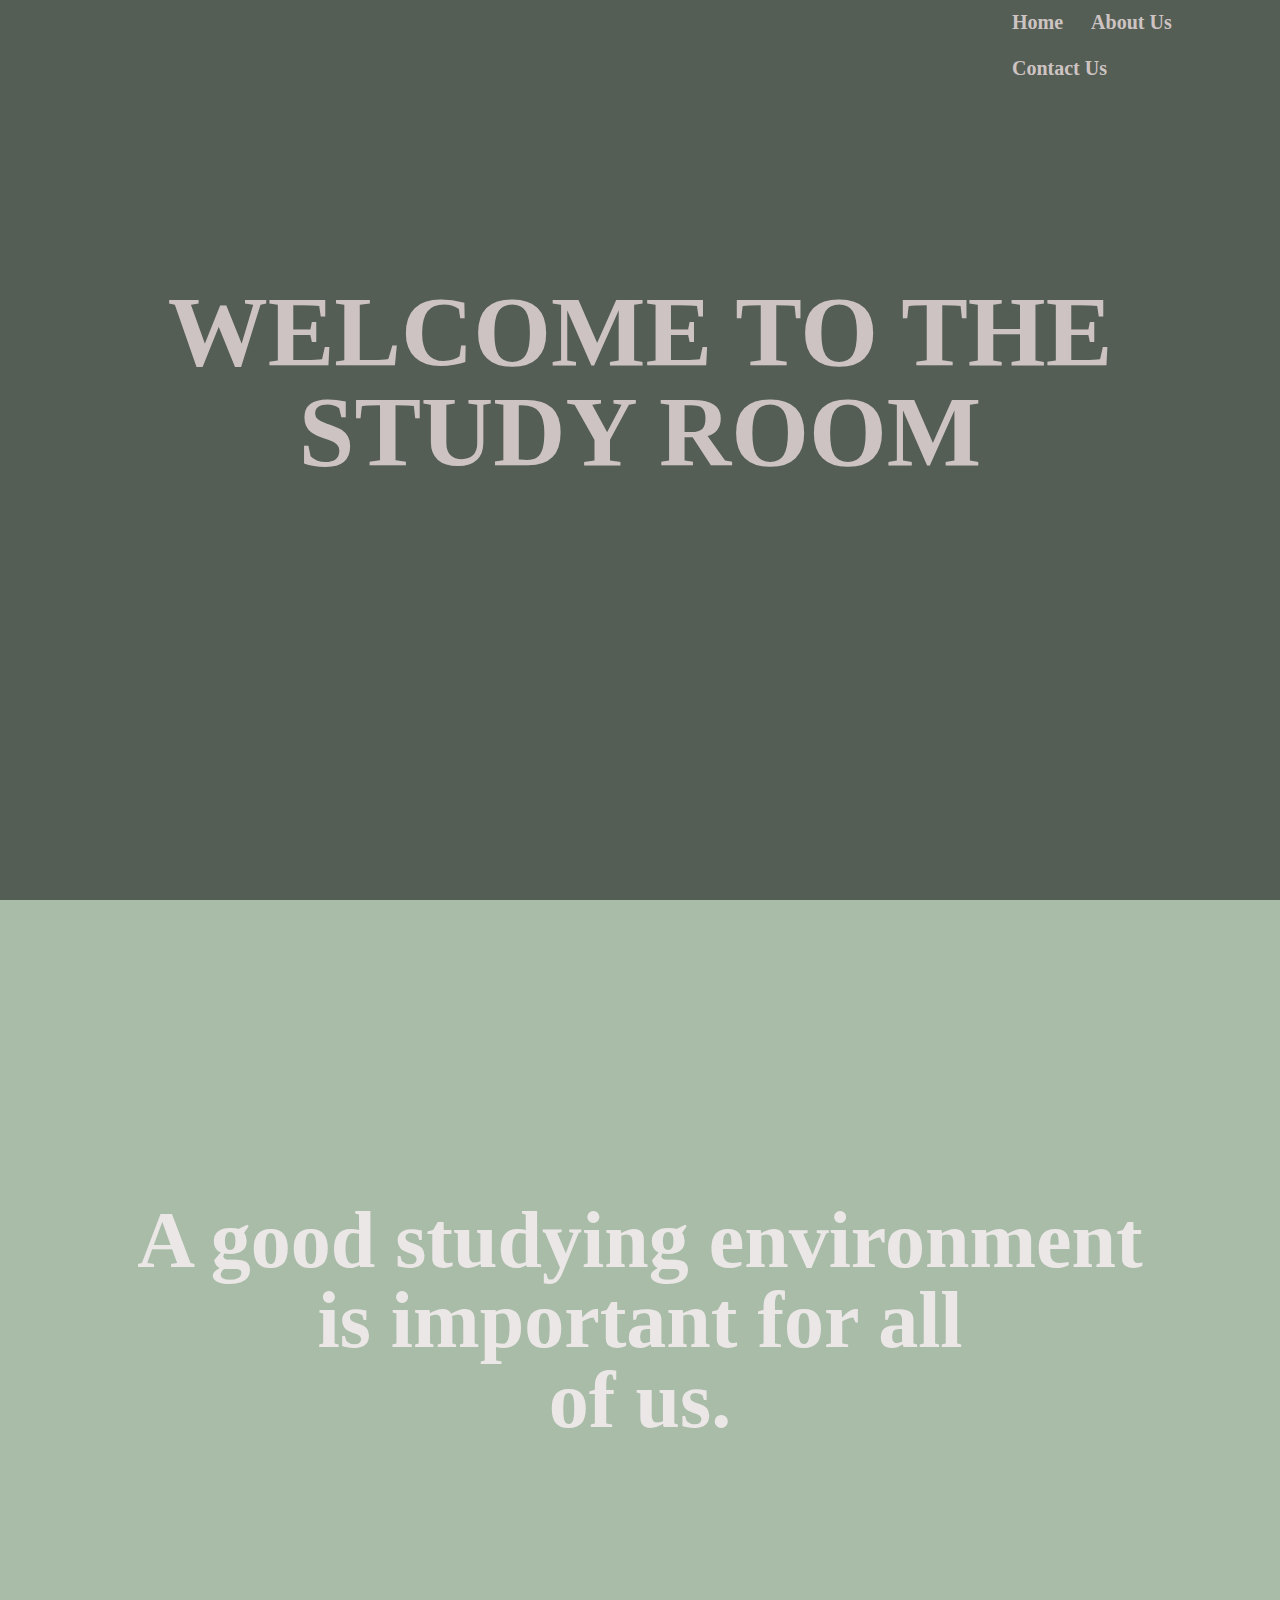
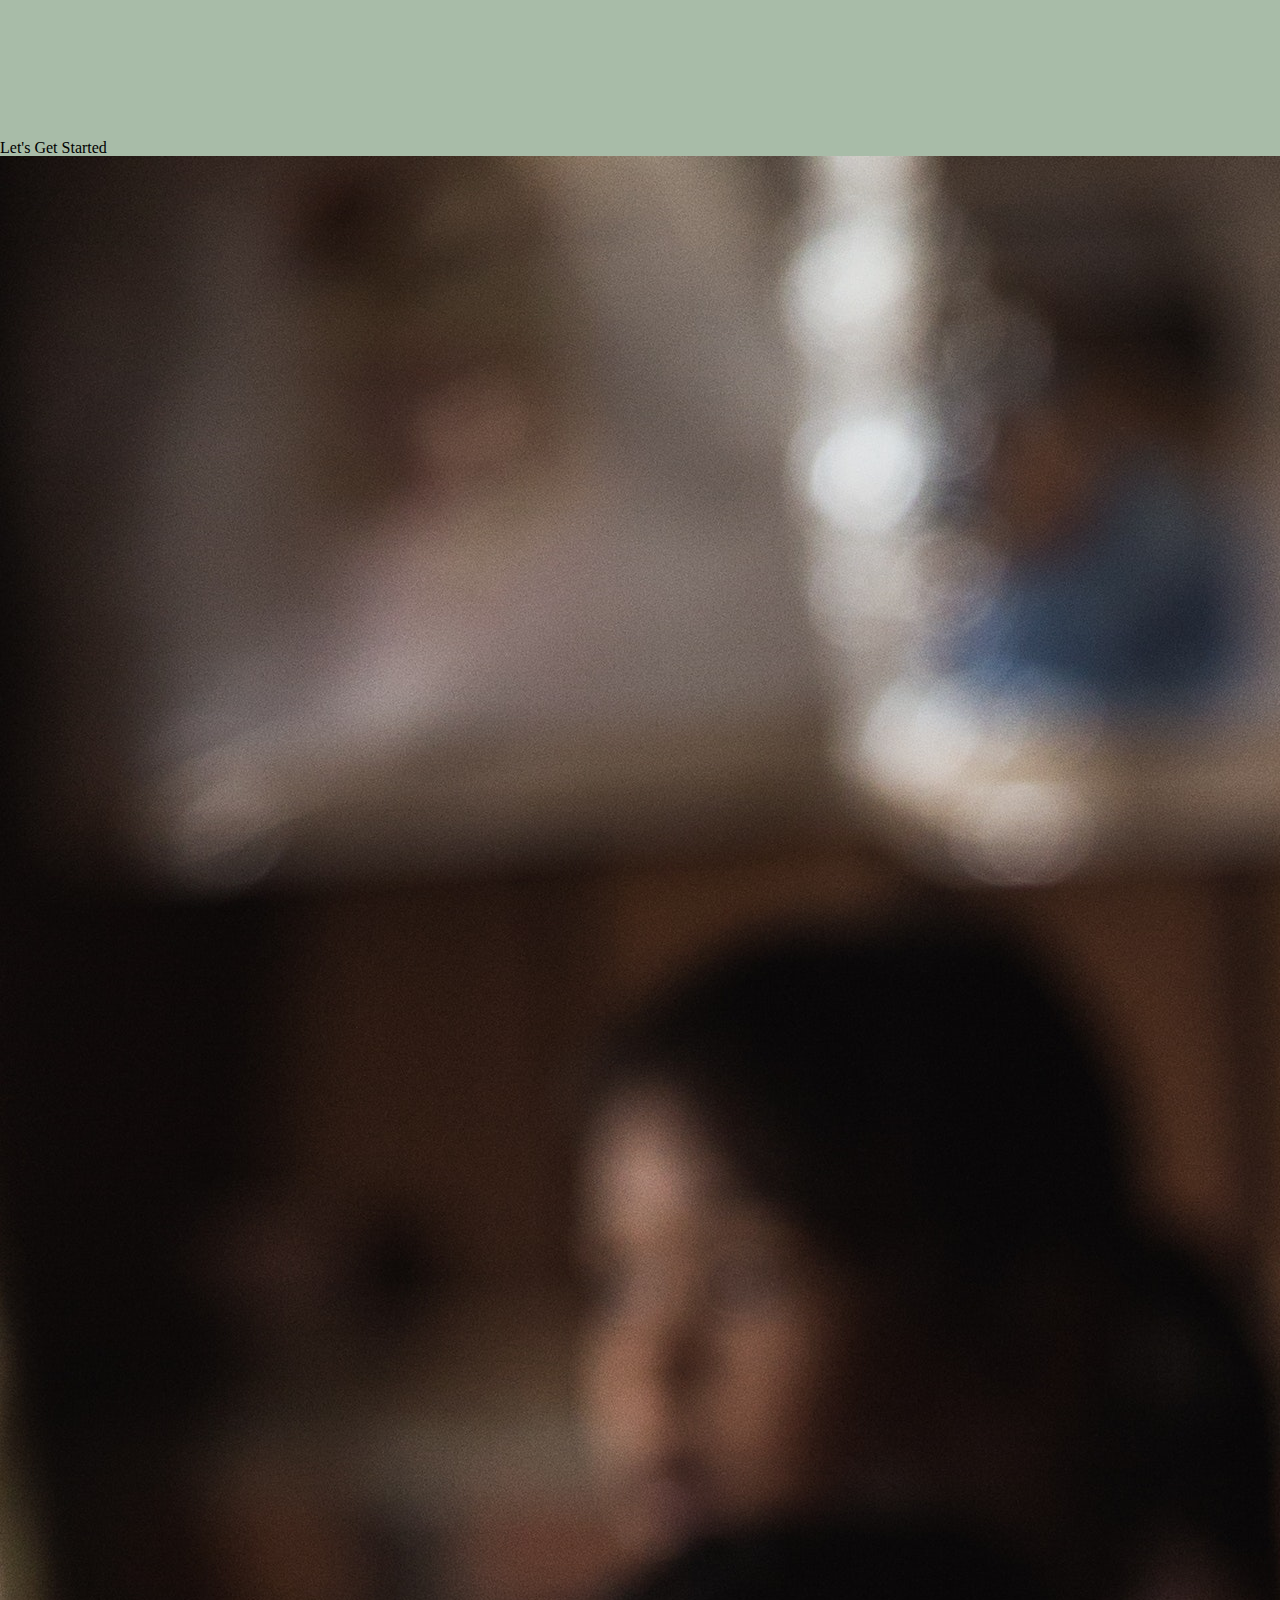
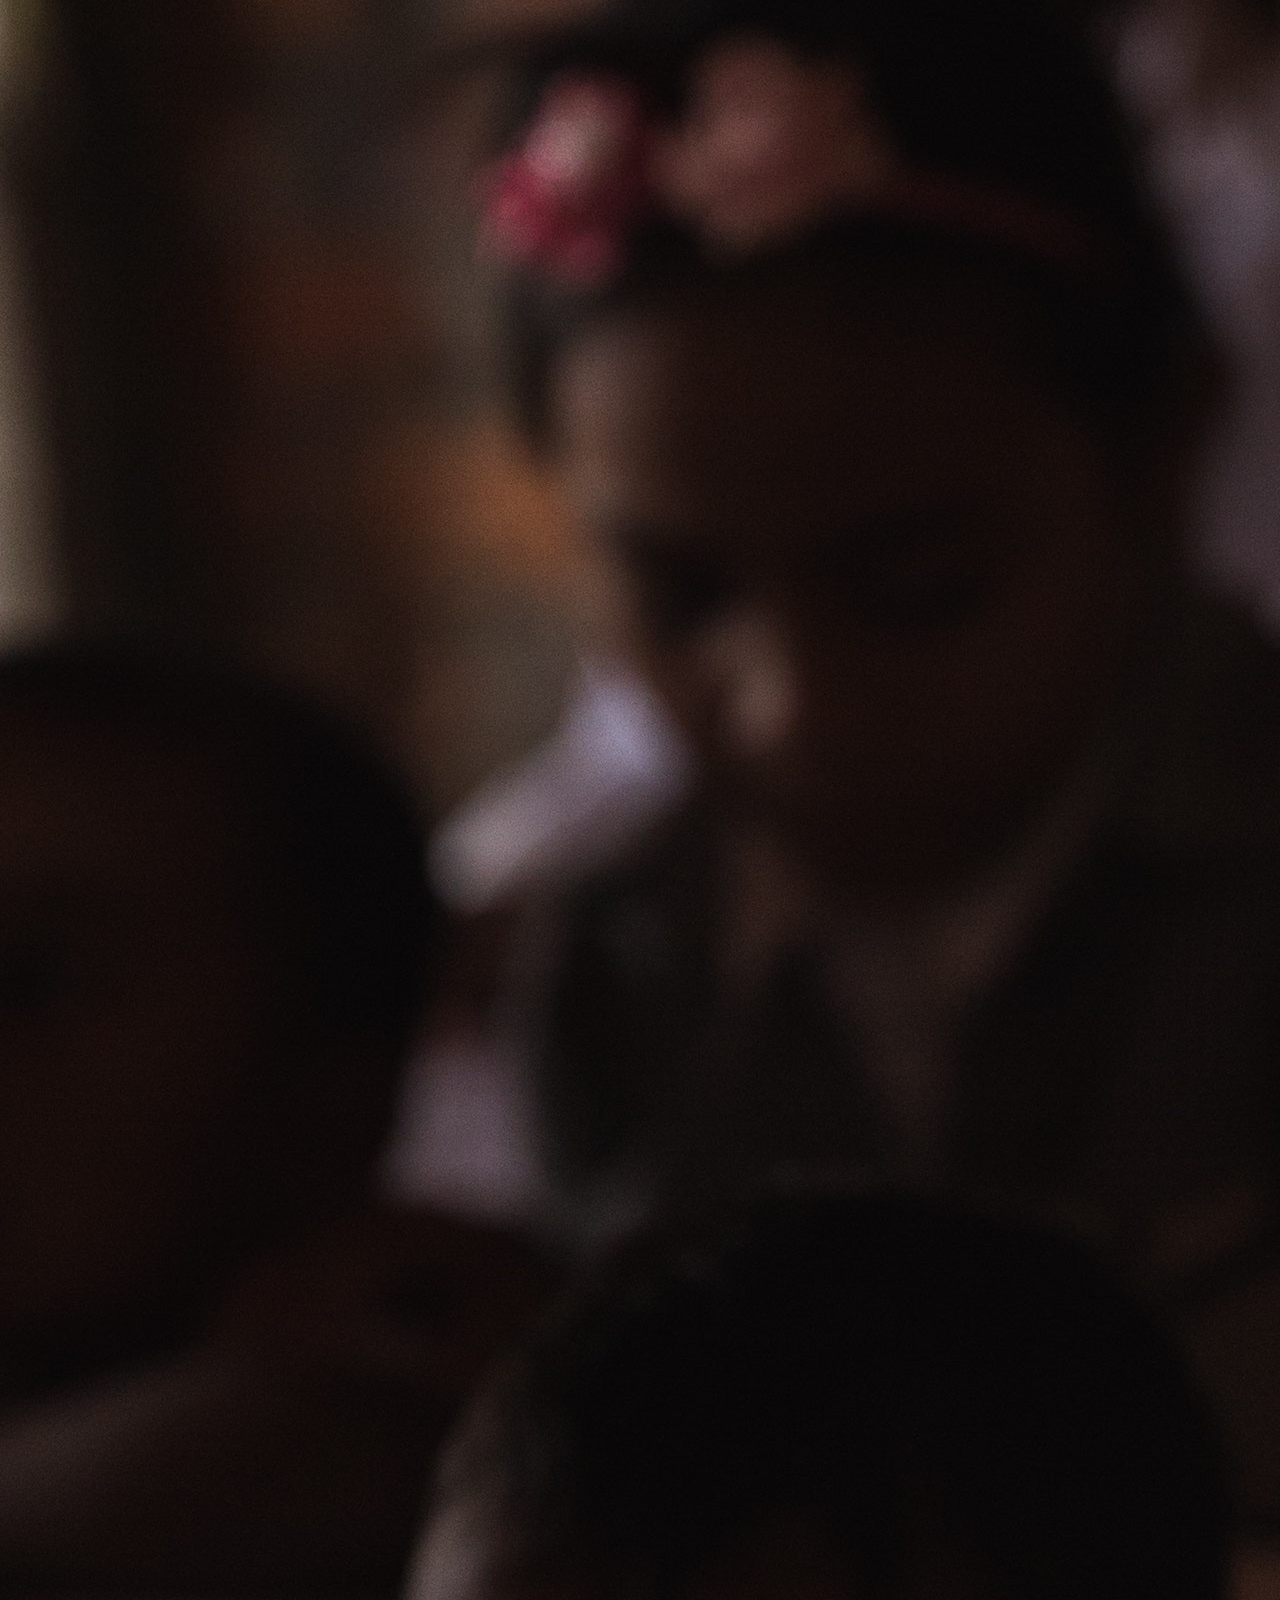
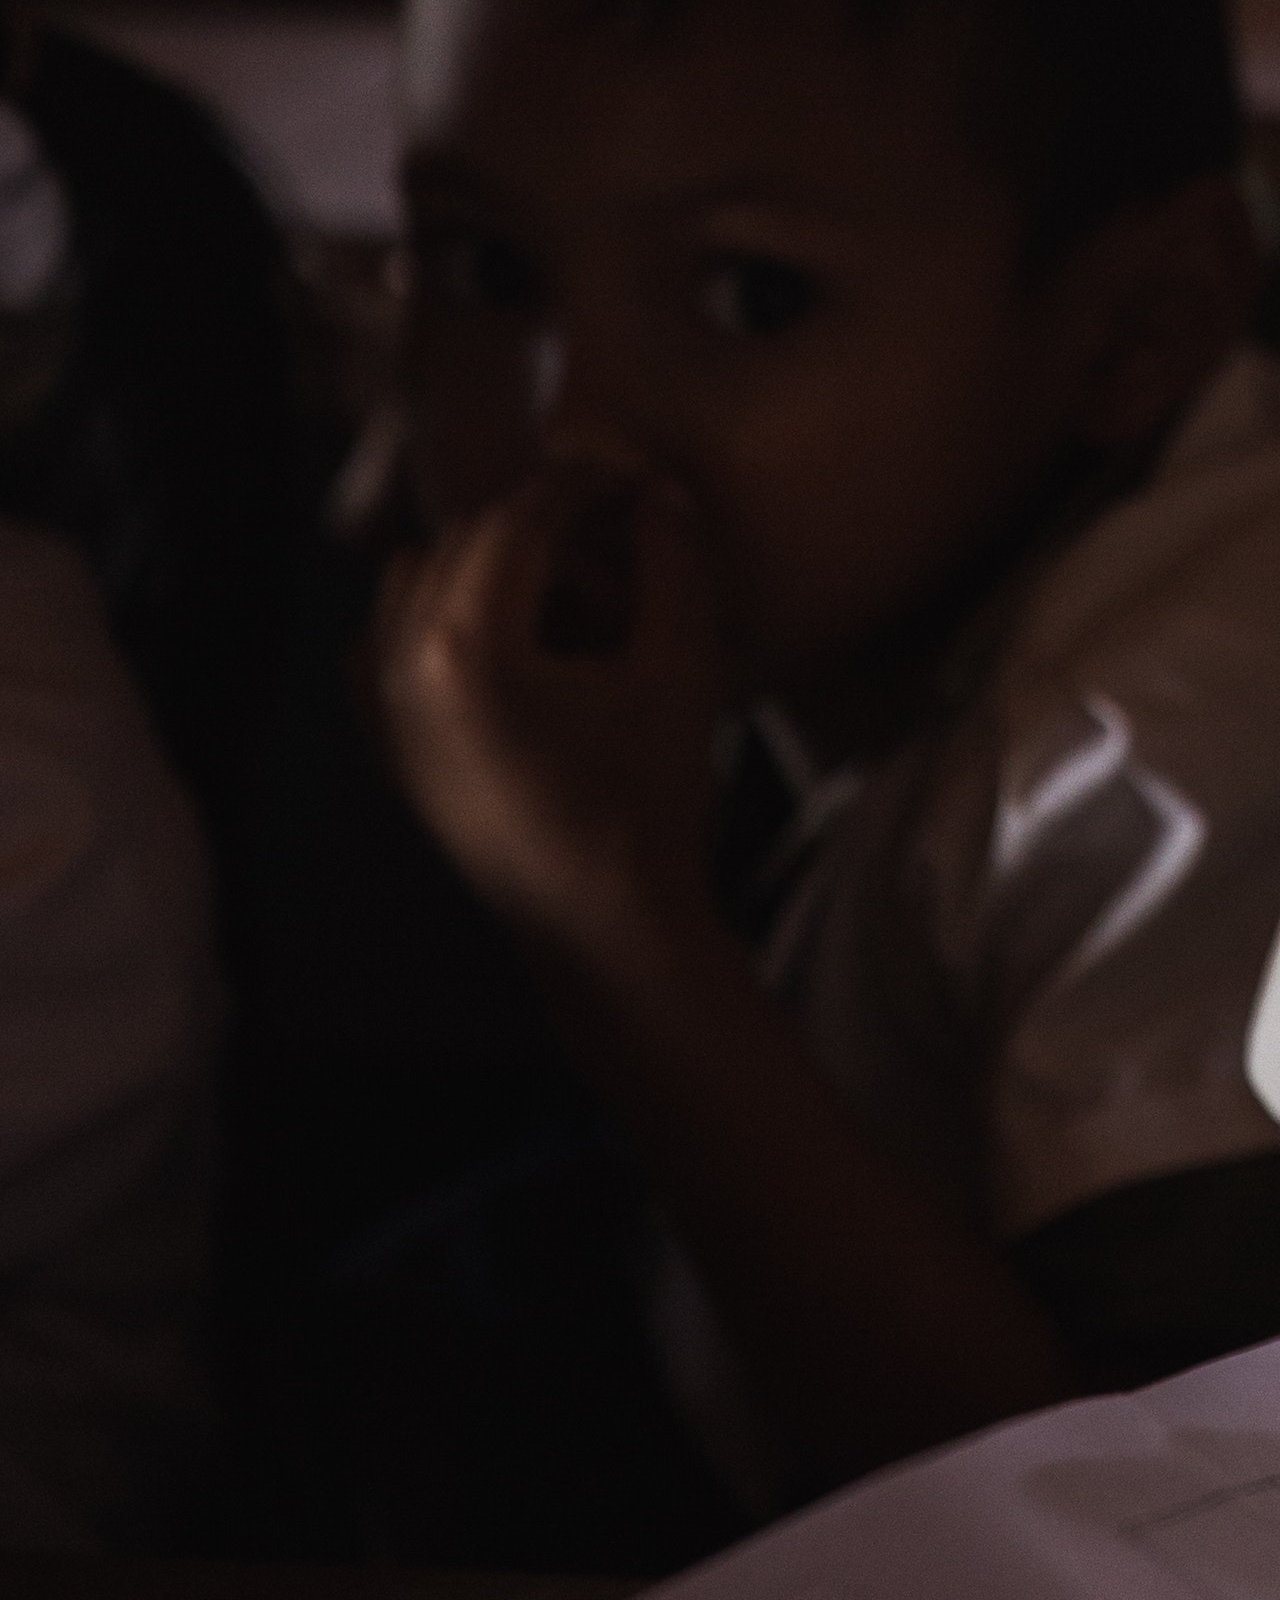
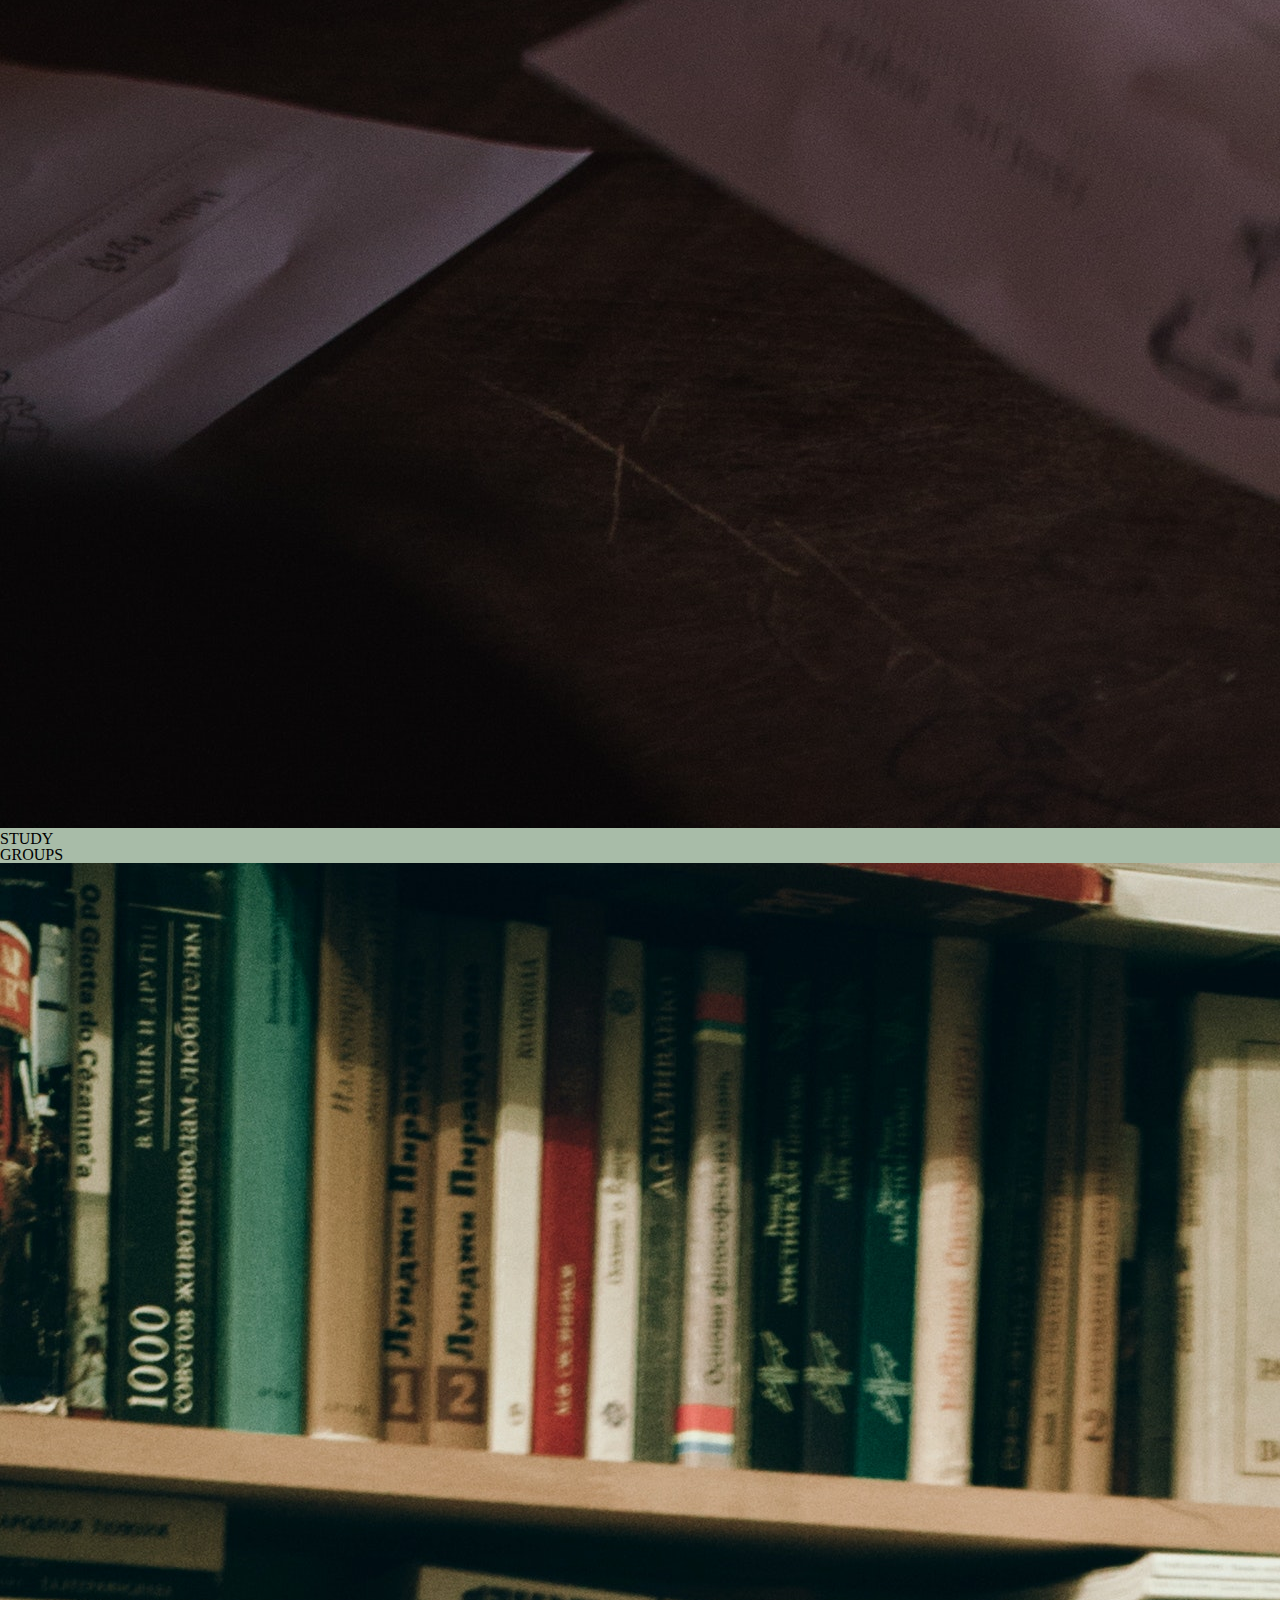
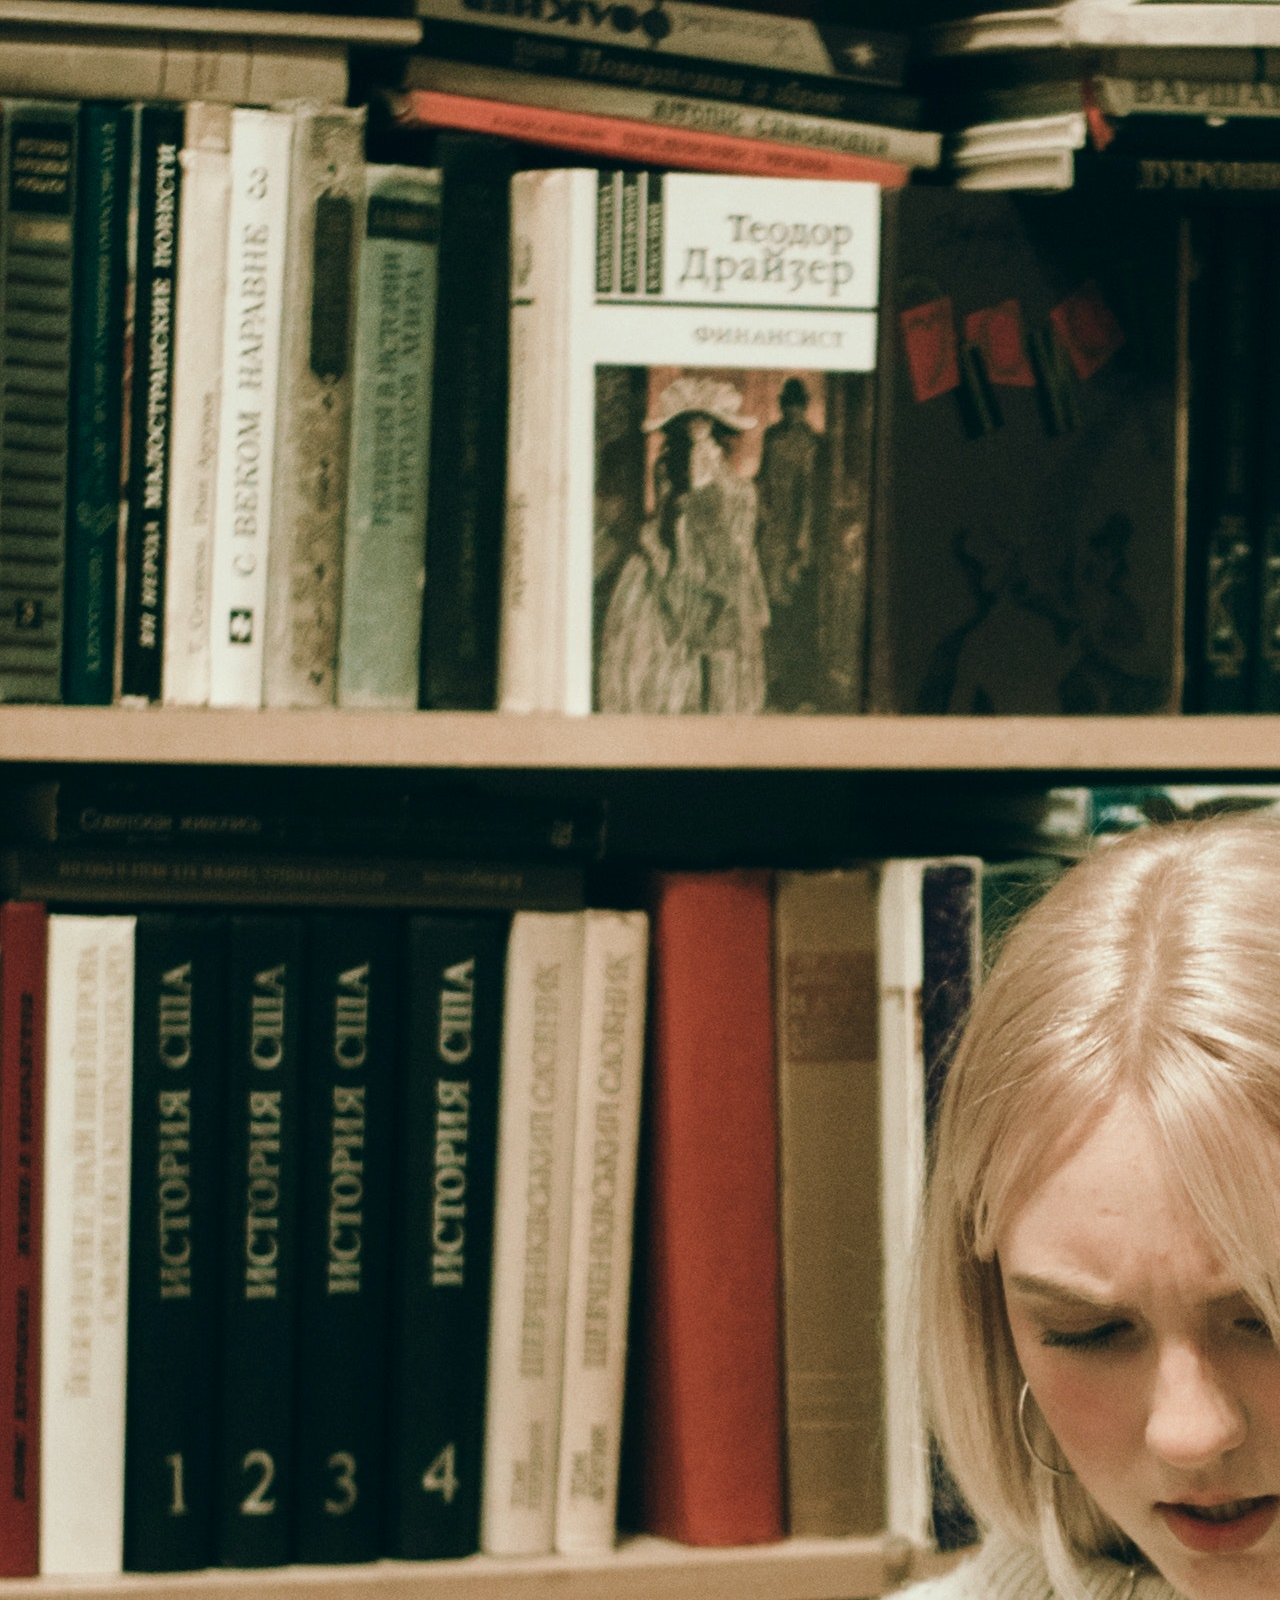
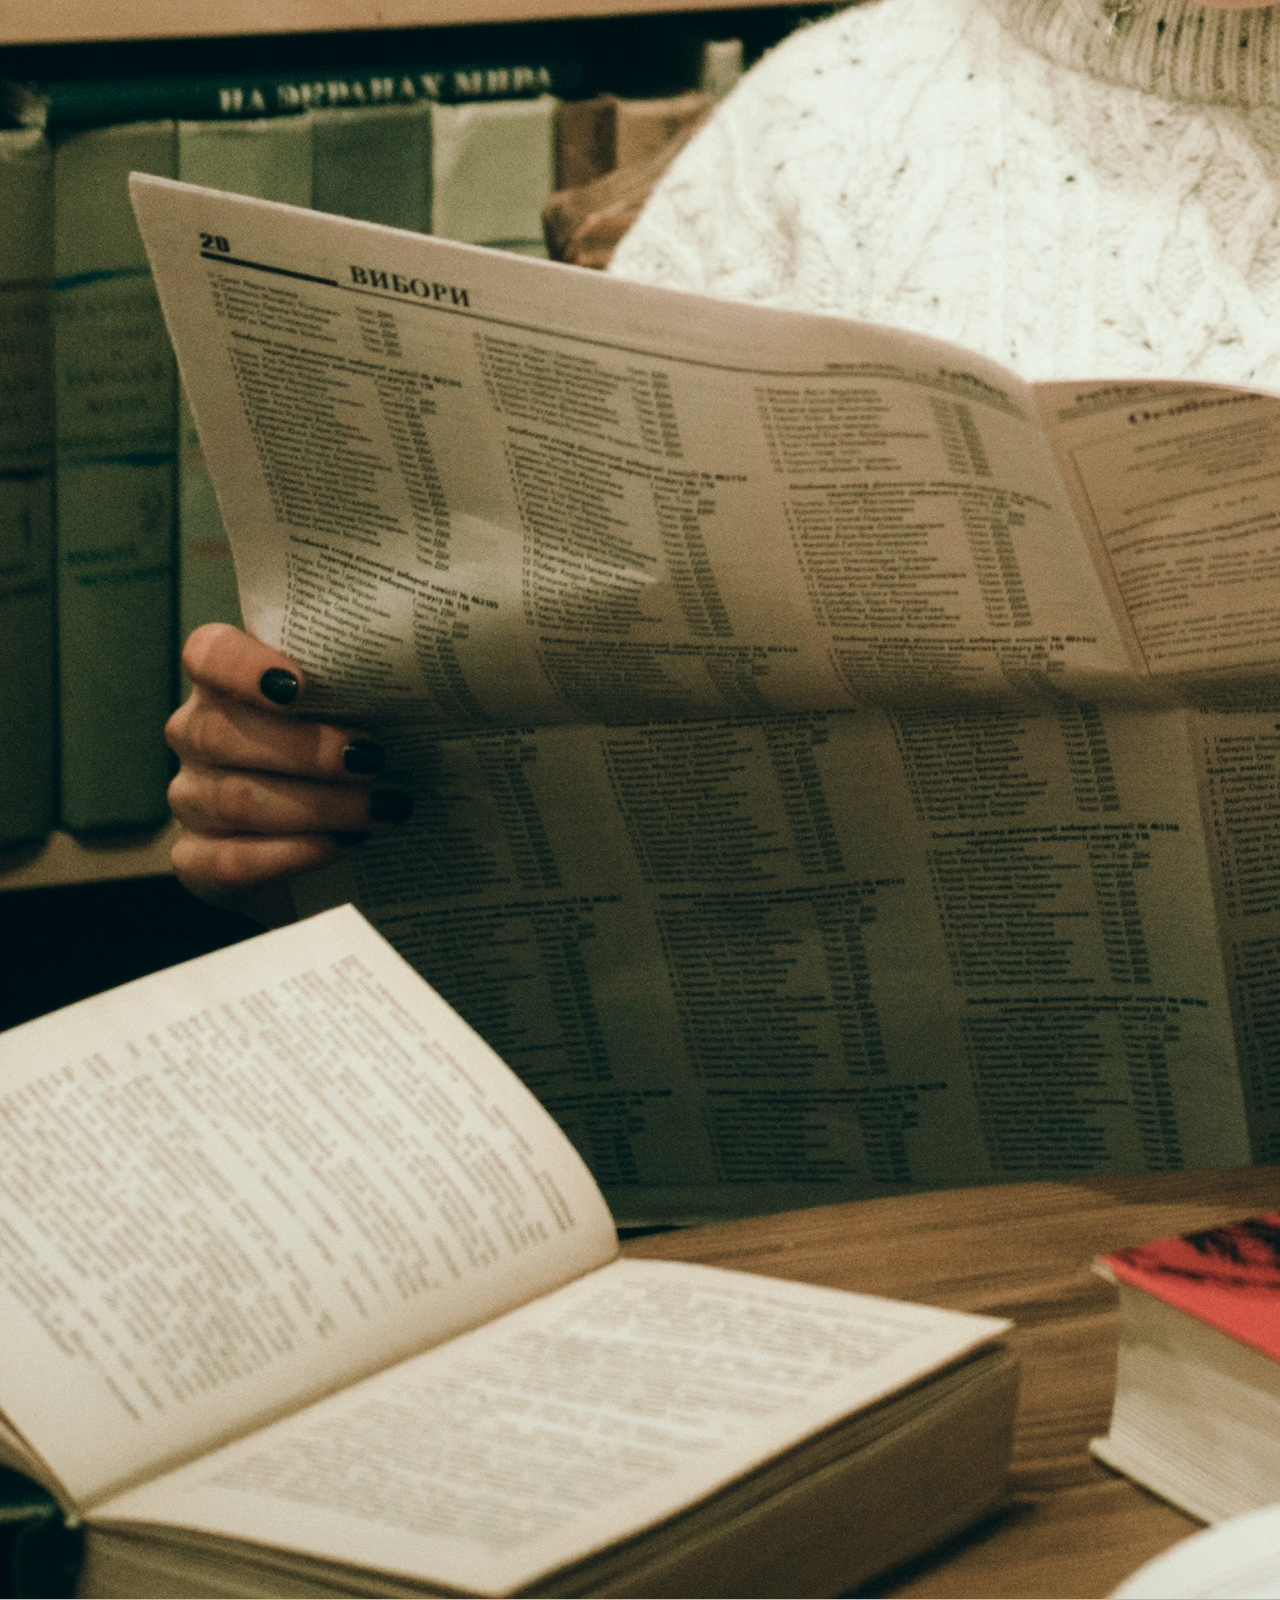
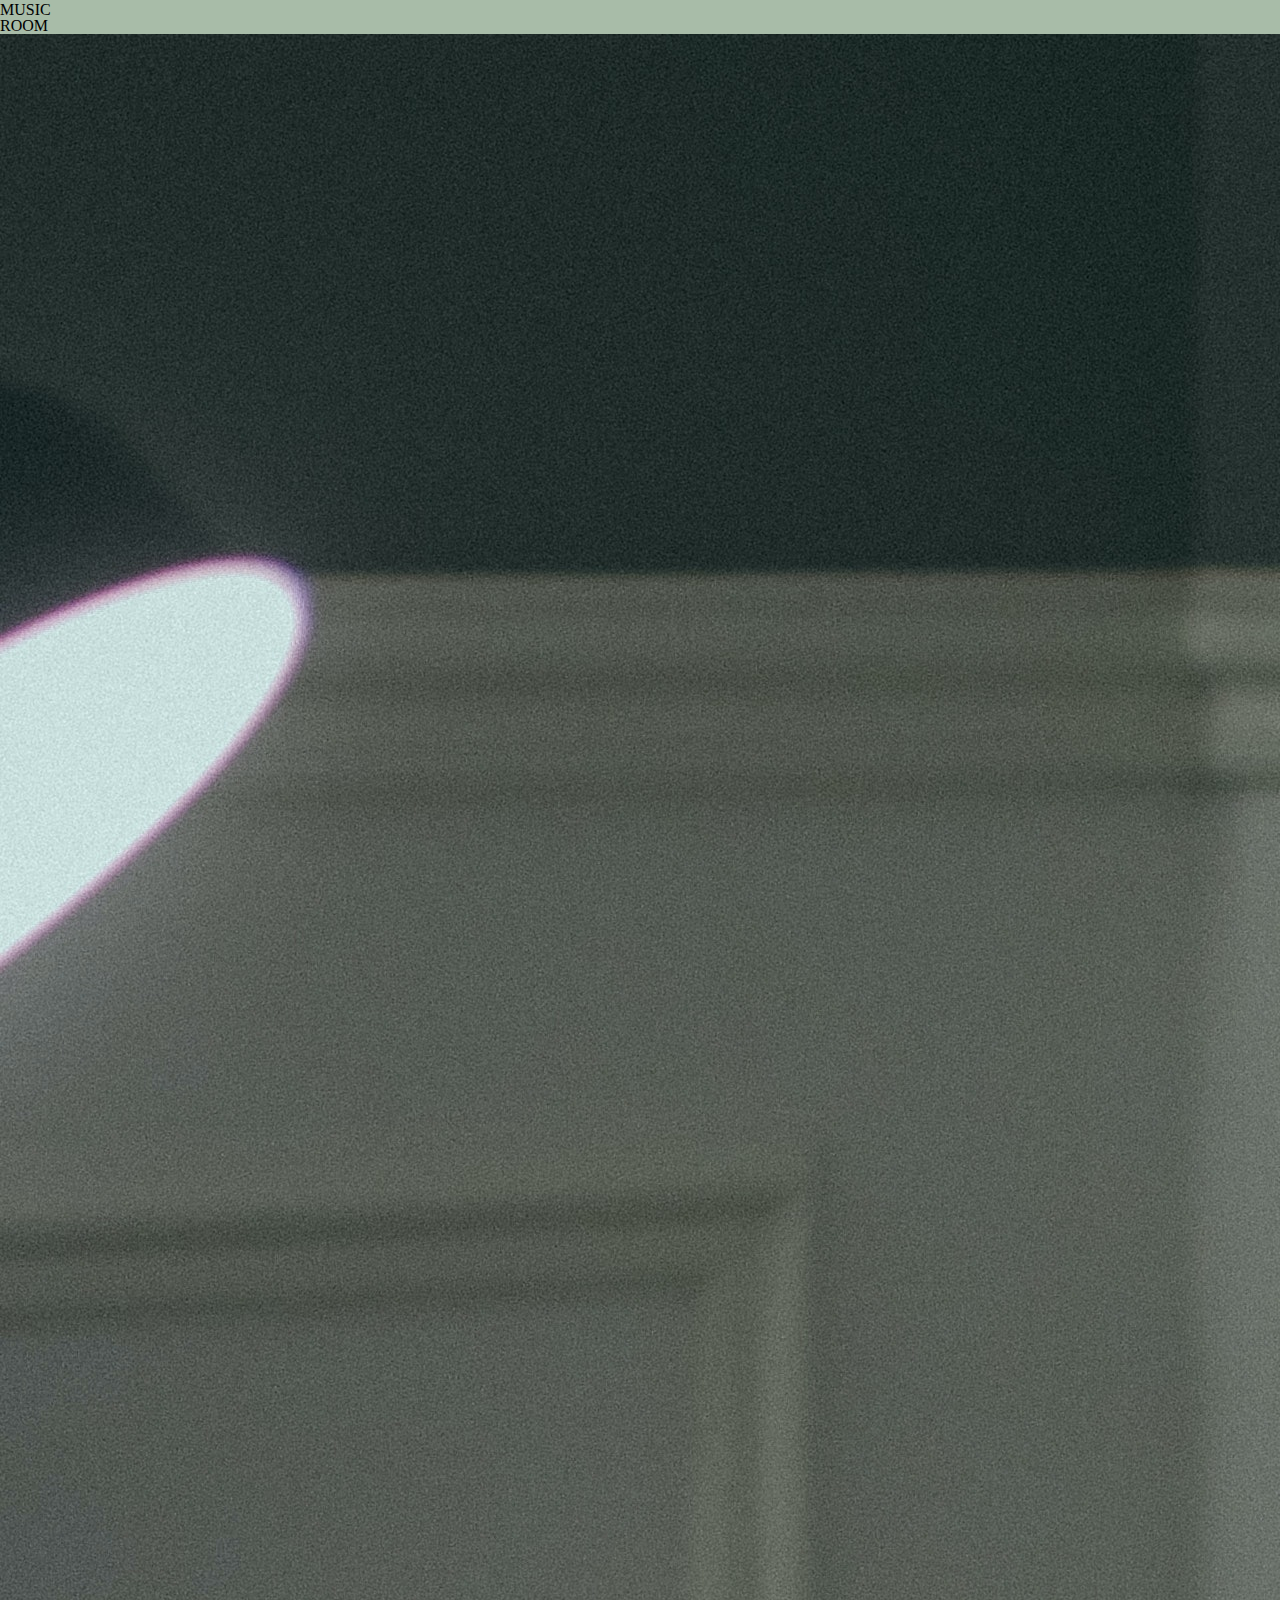
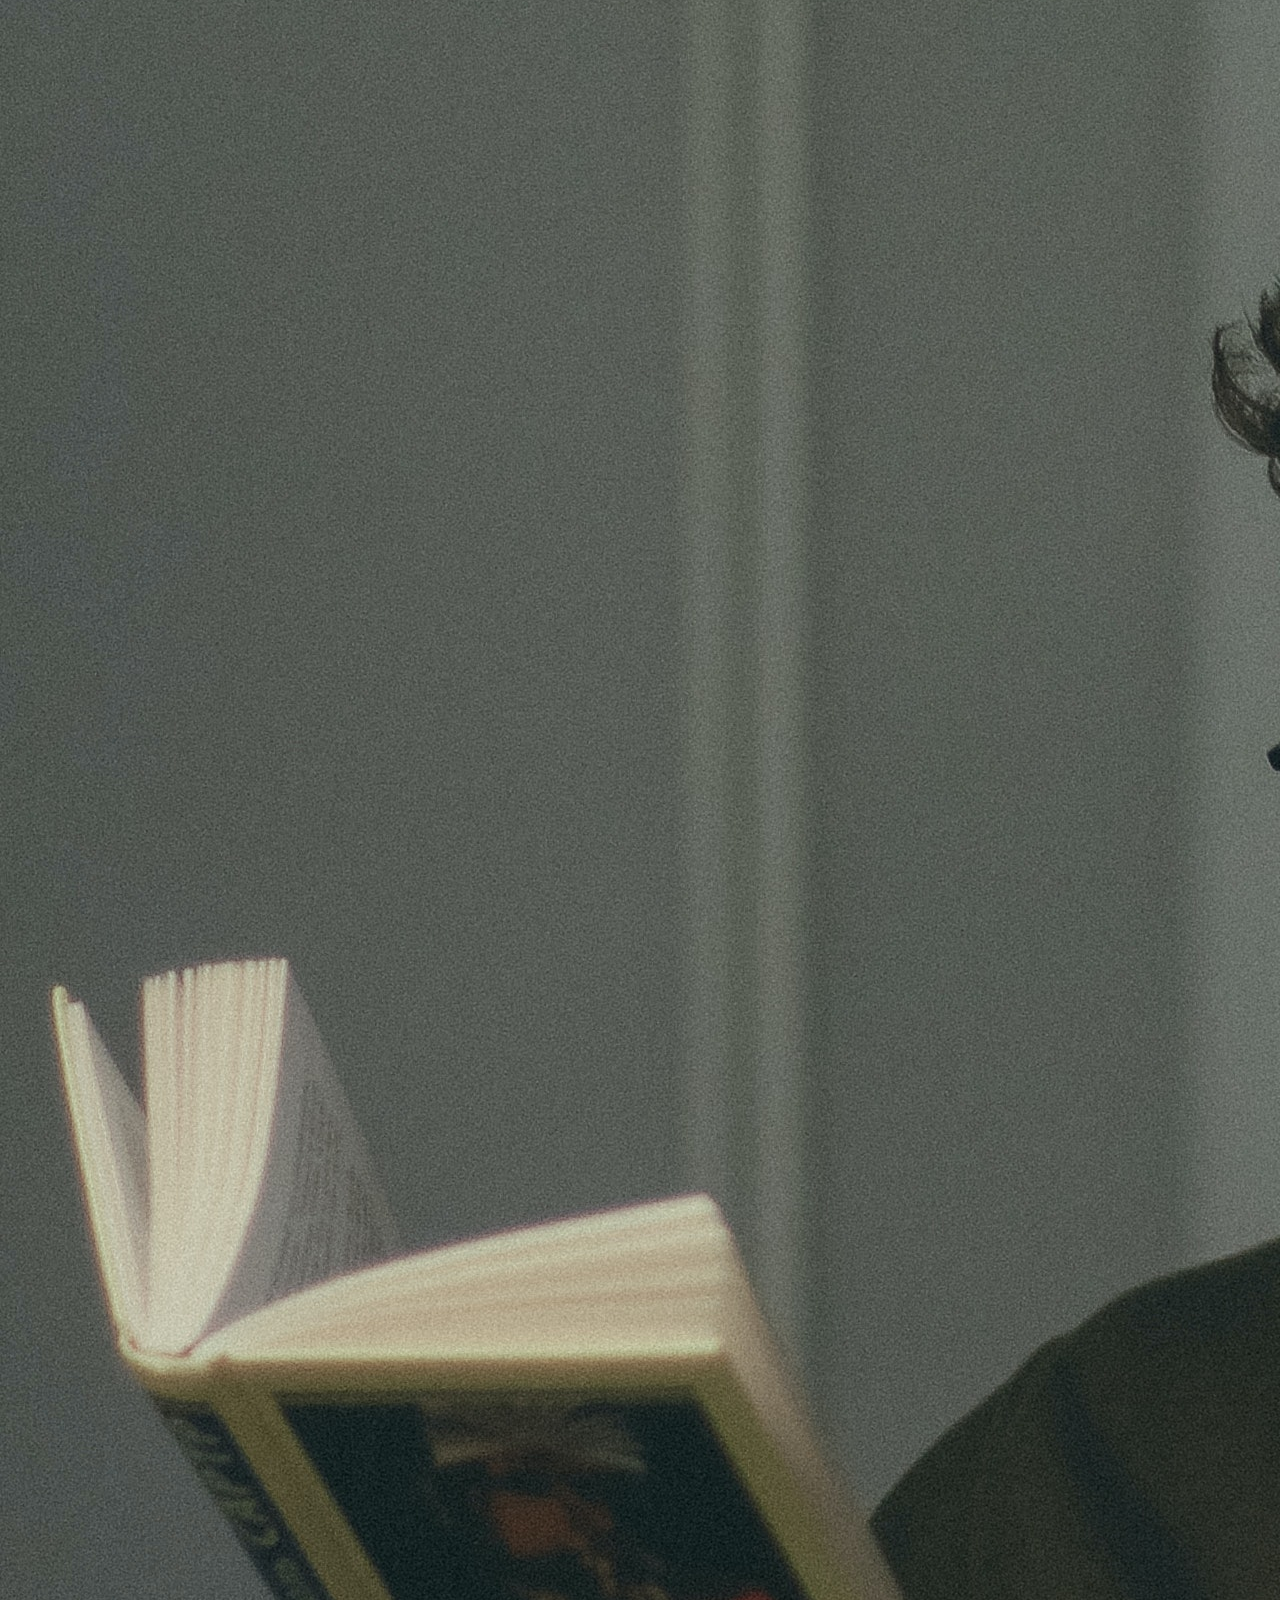
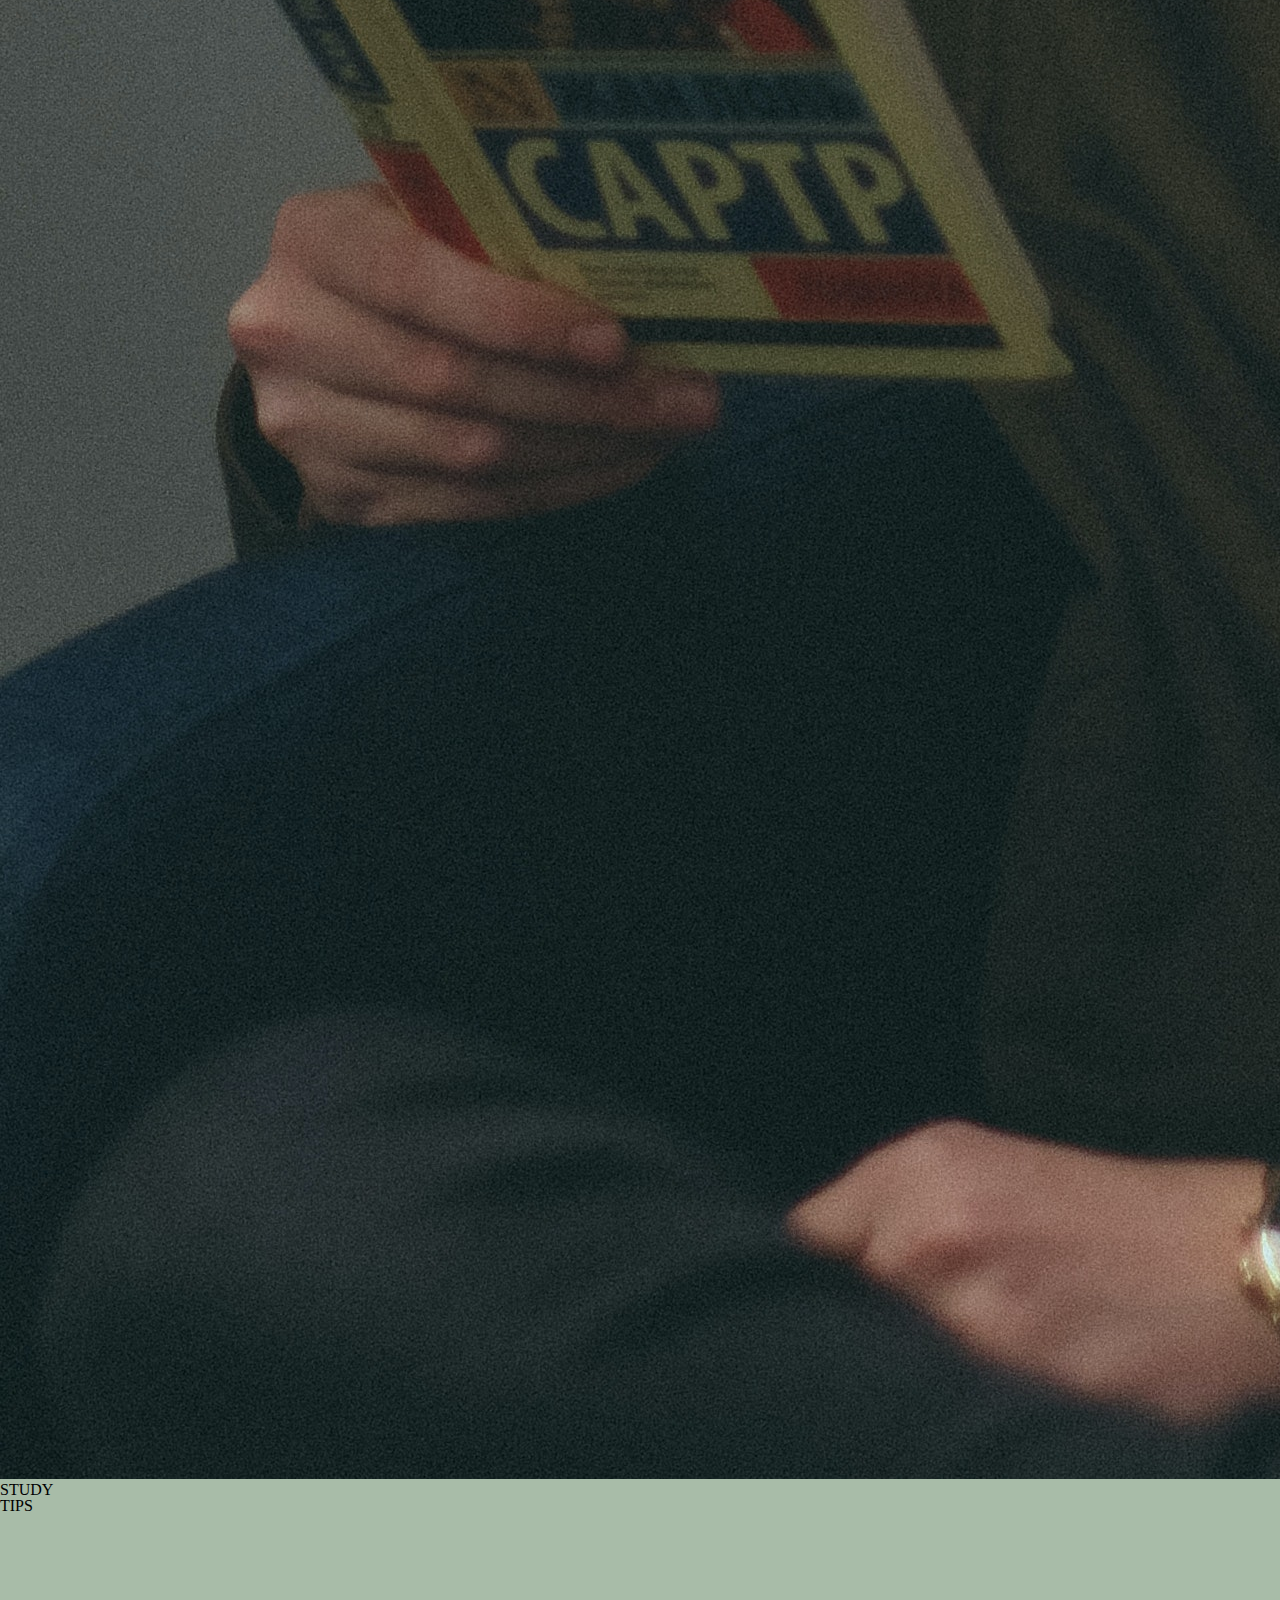
==== Midterm/index.html @ 079923a9 "hi" ====
<!DOCTYPE html>
<html lang="en">
<head>
    <meta charset="UTF-8">
    <meta http-equiv="X-UA-Compatible" content="IE=edge">
    <meta name="viewport" content="width=device-width, initial-scale=1.0">
    <title>StudyRoom</title>

    <!--Linking the CSS page to the HTML-->
    <link rel="stylesheet" href="css/main.css">
</head>
<body>
    <!--Making the header-->

    <section class="theheader">
        <div class="header">
    <nav>
         <ul>
             <li><a href="index.html">Home</a></li>
             <li><a href="about.html">About Us</a></li>
             <li><a href="contact.html">Contact Us</a></li>
        </ul>
    </nav> 
            <h1 class="intro">WELCOME TO THE STUDY ROOM</h1>
     </div>
    </section>

    <!--Putting in the main body-->
    <main>
        <section class="main">
            <p class="inspiration">A good studying environment <br>is important for all<br> of us. </p>
        </section>

        <!--Study Options-->
    <section class="starting">
          <h2 class="start">Let's Get Started</h2>
          <div class="options">
              <div class="option-column">
                  <img alt="optionone" src="images/option1.jpg">
                  <div class="layer">
                      <h3 class="study">STUDY <br> GROUPS</h3>
                  </div>
              </div>
              <div class="option-column">
                <img alt="optiontwo" src="images/option2.jpg">
                <div class="layer">
                    <h3 class="study">MUSIC <br> ROOM</h3>
                </div>
            </div>
             <div class="option-column">
                <img alt="optionthree" src="images/option3.jpg">
                <div class="layer">
                    <h3 class="study">STUDY <br> TIPS</h3>
                </div>
            </div>
          </div>
    </section> 

        <!--Contact Us-->
        <section class="contact">
        <div class="contactbutton">
            <h2 class="talk">Need A Talk?</h2>
            <a href="contact.html" class="button1">Contact Us</a>
        </div>
        </section>

        <!--footer-->
        <section class="footer">
            <div class="social">
                <!--Linking the icon site to the page-->
                <link rel="stylesheet" href="https://cdnjs.cloudflare.com/ajax/libs/font-awesome/4.7.0/css/font-awesome.min.css">
                <a href="#" class="fa fa-facebook"></a>
                <a href="#" class="fa fa-twitter"></a>
                <a href="#" class="fa fa-reddit"></a>
                <a href="#" class="fa fa-instagram"></a>
            </div>
            <p class="copyright">&copy; 2022 Theodora Vatra</p>
        </section>

    </main>
</body>
</html>
---- Midterm/css/main.css ----
/* http://meyerweb.com/eric/tools/css/reset/
        v2.0 | 20110126
        License: none (public domain)
        */
 
        html, body, div, span, applet, object, iframe,
        h1, h2, h3, h4, h5, h6, p, blockquote, pre,
        a, abbr, acronym, address, big, cite, code,
        del, dfn, em, img, ins, kbd, q, s, samp,
        small, strike, strong, sub, sup, tt, var,
        b, u, i, center,
        dl, dt, dd, ol, ul, li,
        fieldset, form, label, legend,
        table, caption, tbody, tfoot, thead, tr, th, td,
        article, aside, canvas, details, embed,
        figure, figcaption, footer, header, hgroup,
        menu, nav, output, ruby, section, summary,
        time, mark, audio, video {
            margin: 0;
            padding: 0;
            border: 0;
            font-size: 100%;
            font: inherit;
            vertical-align: baseline;
        }
        /* HTML5 display-role reset for older browsers */
        article, aside, details, figcaption, figure,
        footer, header, hgroup, menu, nav, section {
            display: block;
        }
        body {
            line-height: 1;
        }
        ol, ul {
            list-style: none;
        }
        blockquote, q {
            quotes: none;
        }
        blockquote:before, blockquote:after,
        q:before, q:after {
            content: '';
            content: none;
        }
        table {
            border-collapse: collapse;
            border-spacing: 0;
        }
/*=======================================================================================*/
/*============================== MY STYLES =============================================*/
/*=====================================================================================*/

/* Building the header*/

*{
    margin: 0;
    padding: 0;
}

body{
    background: #A8BCA8;
    font-family: Georgia, 'Times New Roman', Times, serif;
}

.theheader{
    min-height: 100vh;
    width:100%;
    background-image:linear-gradient(rgba(0, 0, 0, 0.5),rgba(0, 0, 0, 0.5)),url(../images/header.jpg);
    background-position: center;
    background-repeat:no-repeat;
    background-size: 100% 100%;
    position: relative;
}

.intro{
    text-align: center;
    padding-right: 80px;
    padding-left: 80px;
    font-size: 100px;
    font-weight: bold;
    color: rgb(206, 195, 195);

} /* Starting comment after header*/

.inspiration{
    text-align: center;
    padding-top: 300px;
    padding-bottom: 300px;
    font-size: 80px;
    font-weight: bold;
    color: #ECE7E7;
    position: relative;
}

/*Making the options at the top*/

nav{
    display: flex;
    padding-bottom: 190px;
    justify-content: space-between;
    flex: 1;
    padding-left: 1000px;
}

a{
    text-decoration: none;
    color: rgb(206, 195, 195);
}

nav ul li{
    list-style: none;
    display: inline-block;
    font-size: 20px;
    font-weight: bold;
    padding: 12px;
    position: relative;
}

nav ul li::after{
    content:'';
    height: 2px;
    width: 0%;
    background: #6D7D6D;
    display: block;
    margin: auto;
    transition: 0.3s;
}

nav ul li:hover::after{
    width: 100%;
}

/* Mobile Version*/
@media(max-width:700px){

    .intro{
        font-size: 70px;
        padding-left: 40px;
        padding-bottom: 30px;
    }

    .inspiration{
        font-size: 60px;
        padding-top: 50%;
    }
    
    nav{
        display: flex;
        text-decoration: none;
        padding-top: 10px;
        padding-bottom: 80px;
        justify-content: space-between;
        padding-left: 200px;
    }

    nav ul li{
        list-style: none;
        display: inline-block;
        color: rgb(206, 195, 195);
        font-size: 15px;
        font-weight: bold;
        padding: 5px;
        position: relative;
    }

    .theheader{
        min-height: 50vh;
        width:100%;
        background-size: 100% 100%;
        padding-bottom: 10%;

    }
}


/*Mobile Version*/
@media(max-width:700px){

    .start{
        font-size: 60px;
        padding-bottom: 10px;
    }

    .options{
        width: 70%;
        padding: 70px;
        display: inline-block;
    }
}

/* Contact Us Button and Banner*/

.contact{
    margin: 100px auto;
    width: 80%;
    background-image: linear-gradient(rgba(0,0,0,0.5),rgba(0,0,0,0.5)),url(../images/contactbutton.jpg);
    background-size: cover;
    background-position: center;
    text-align: center;
    padding-bottom: 100px;
}

.talk{
    text-align: center;
    padding-top: 100px;
    padding-bottom: 50px;
    font-size: 60px;
    font-weight: bold;
    color:  rgb(206, 195, 195);
    position: relative;
}

.button1{
    display: inline-block;
    text-decoration: none;
    color:  rgb(206, 195, 195);
    border: 2px solid;
    padding: 10px 30px;
    font-size: 25px;
    position: relative;
    cursor: pointer;
}

.button1:hover{
    border: 1px solid rgb(109, 125, 109, 0.5);
    background: rgb(109, 125, 109, 0.5);
    transition: 0.5s;
}

/*Making the footer*/

.footer{
    padding-top: 220px;
    text-align: center;
    padding-bottom: 20px;
}

/* Adding the social Medias*/

.fa {
    padding: 5px;
    font-size: 50px;
    width: 40px;
    text-align: center;
    text-decoration: none;
    margin: 5px 2px;
}

.fa-facebook{
 color:  rgb(109, 125, 109, 0.9);
}

.fa-twitter{
    color:rgb(109, 125, 109, 0.9);
}

.fa-reddit{
    color: rgb(109, 125, 109, 0.9);
}

.fa-instagram{
    color: rgb(109, 125, 109, 0.9);
}


.copyright{
    padding-top: 20px;
    color:rgb(109, 125, 109, 0.9);
}
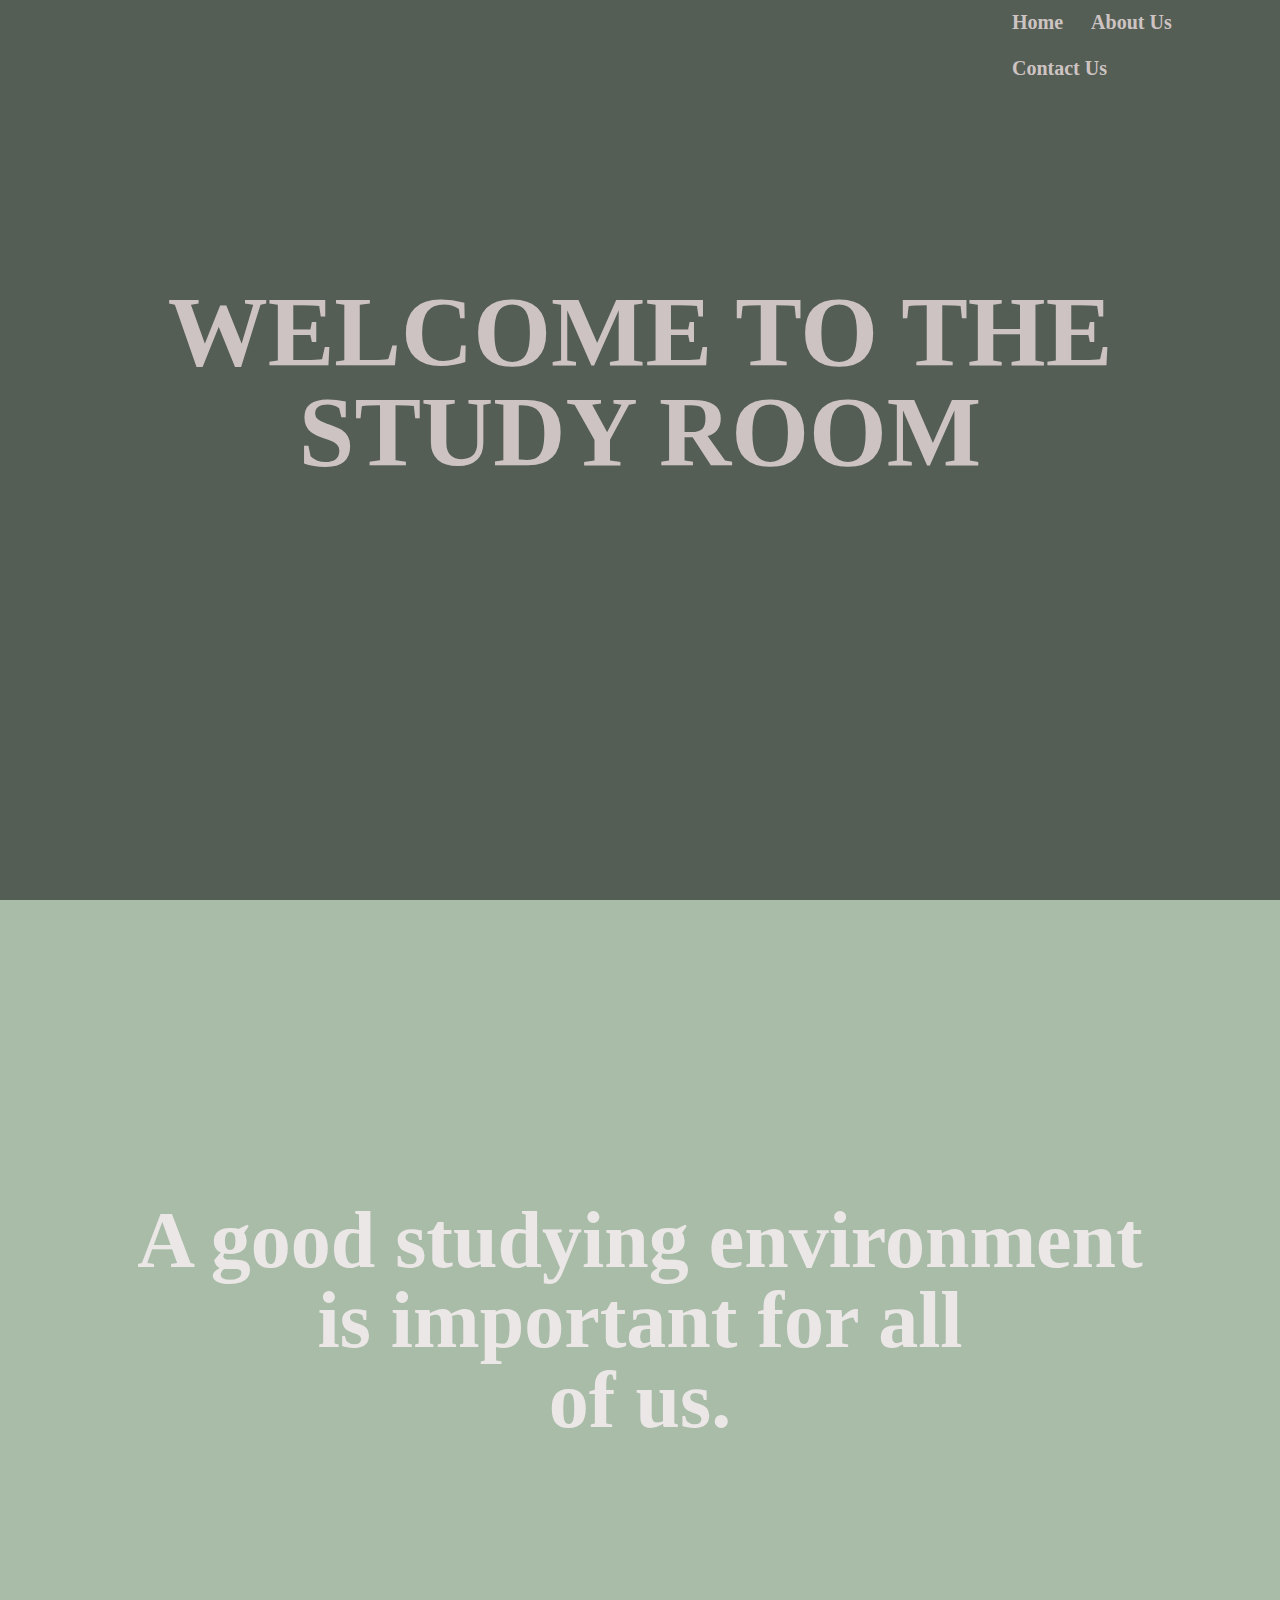
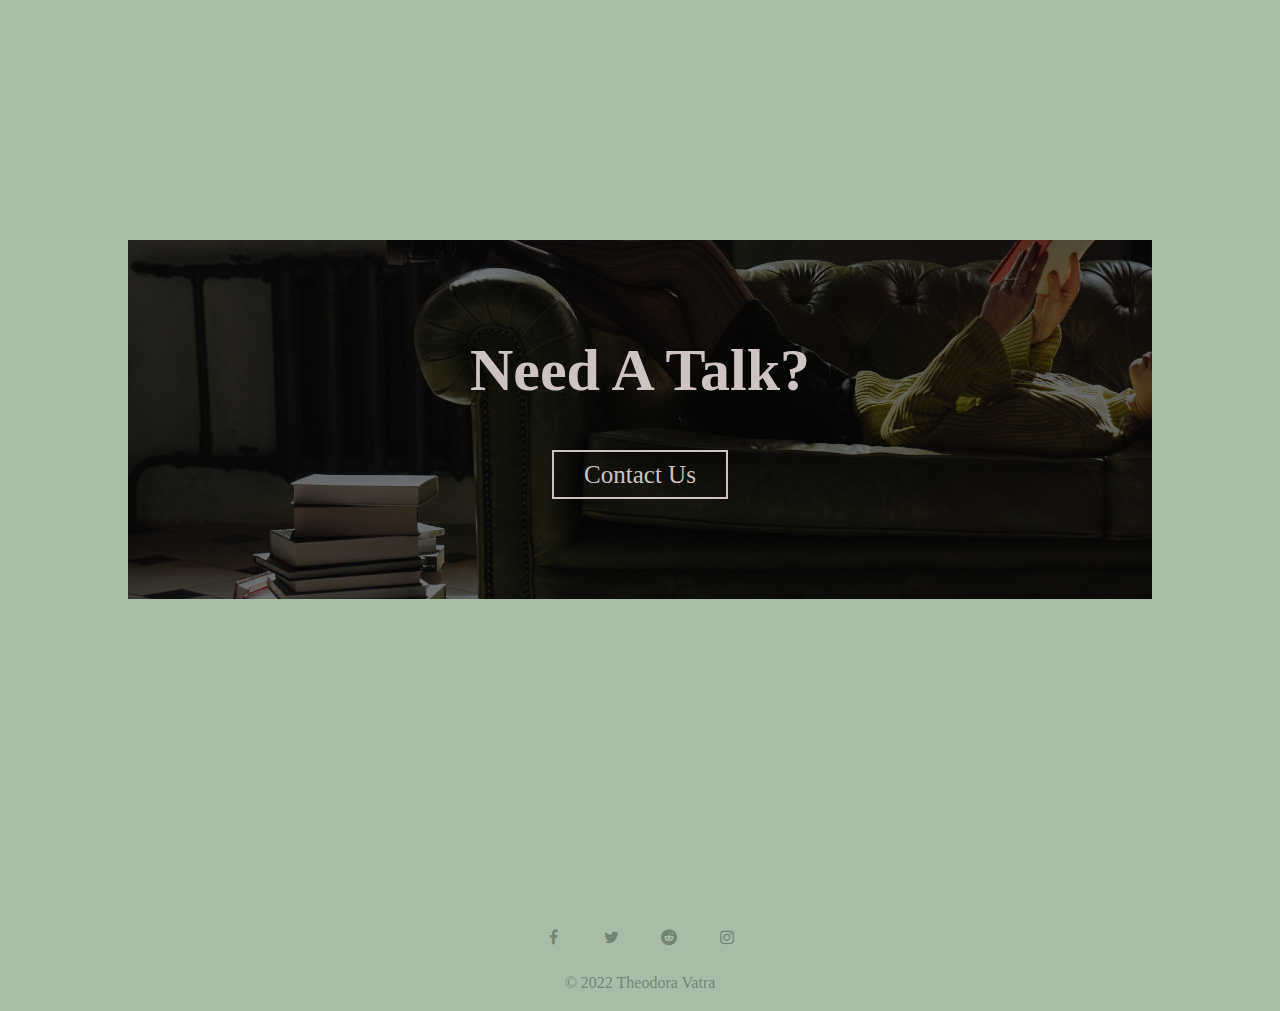
==== commit 501ffd11: "hi" ====
--- a/Midterm/index.html
+++ b/Midterm/index.html
@@ -31,30 +31,6 @@
             <p class="inspiration">A good studying environment <br>is important for all<br> of us. </p>
         </section>
 
-        <!--Study Options-->
-    <section class="starting">
-          <h2 class="start">Let's Get Started</h2>
-          <div class="options">
-              <div class="option-column">
-                  <img alt="optionone" src="images/option1.jpg">
-                  <div class="layer">
-                      <h3 class="study">STUDY <br> GROUPS</h3>
-                  </div>
-              </div>
-              <div class="option-column">
-                <img alt="optiontwo" src="images/option2.jpg">
-                <div class="layer">
-                    <h3 class="study">MUSIC <br> ROOM</h3>
-                </div>
-            </div>
-             <div class="option-column">
-                <img alt="optionthree" src="images/option3.jpg">
-                <div class="layer">
-                    <h3 class="study">STUDY <br> TIPS</h3>
-                </div>
-            </div>
-          </div>
-    </section> 
 
         <!--Contact Us-->
         <section class="contact">
